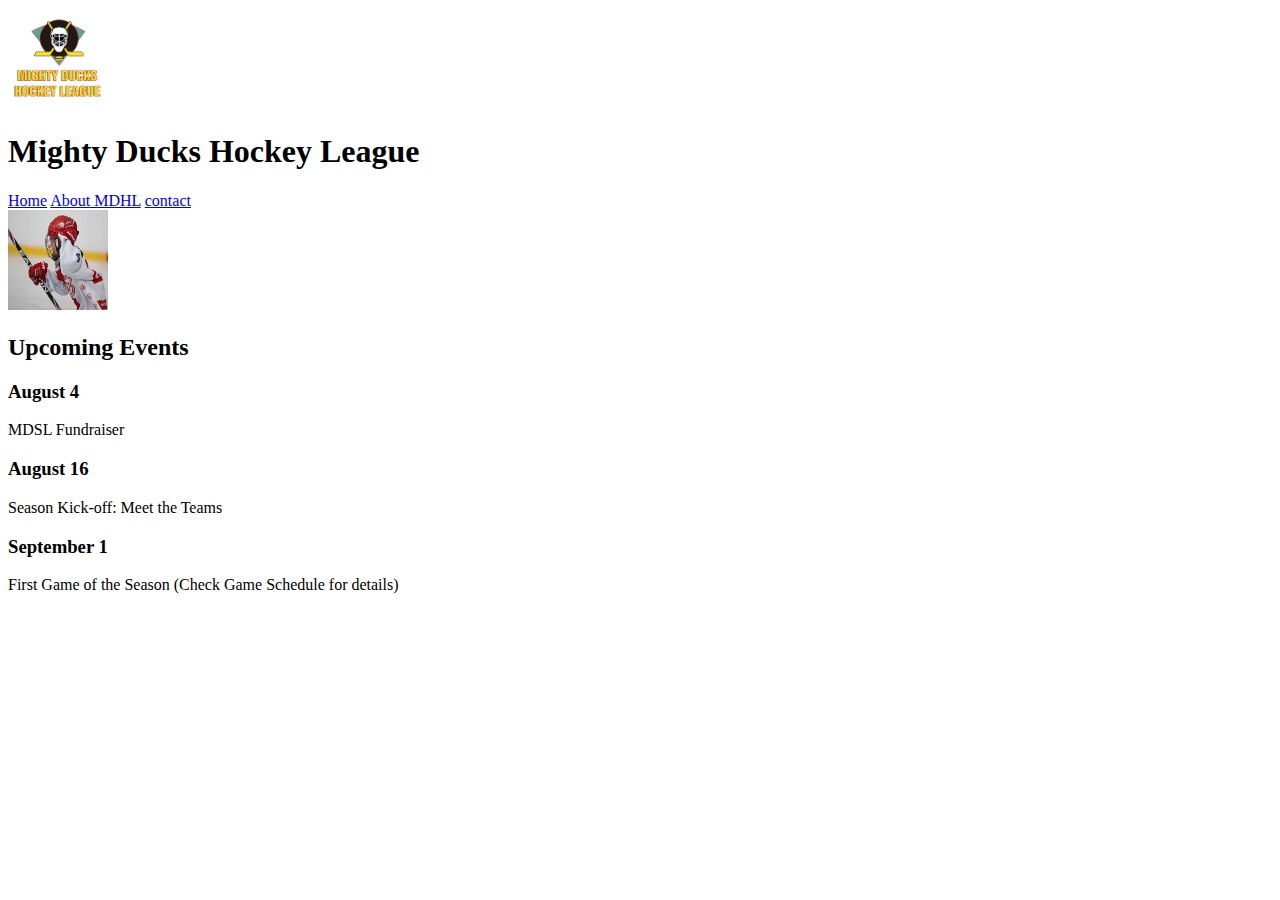
==== index.html @ 9ee8c4c8 "HockeyLeagueV1.0" ====
<!DOCTYPE html>
<html lang="en">
<head>
    <meta charset="UTF-8">
    <meta http-equiv="X-UA-Compatible" content="IE=edge">
    <meta name="viewport" content="width=device-width, initial-scale=1.0">
        <title>Mighty Ducks Hockey League</title>
</head>

<body>
    <img src="./Logo_Mighty_ducks-01.png" alt="logo" id="logo" width="100" height="100">
    <h1>Mighty Ducks Hockey League</h1>
    <div>
        <nav>
            <a href="./index.html"> Home</a>
            <a href="./aboutme.html">About MDHL</a>
            <a href="./contact.html">contact</a>
        </nav>
    </div>
    <main>
        <img src="./hockey_1.jpg" alt="img1" id="img1" width="100" height="100">
        <h2>Upcoming Events</h2>
        <h3>August 4</h3>
        <p>MDSL Fundraiser</p>
        <h3>August 16</h3>
        <p>Season Kick-off: Meet the Teams</p>
        <h3>September 1</h3>
        <p>First Game of the Season (Check Game Schedule for details)</p>
    </main>
</body>

</html>
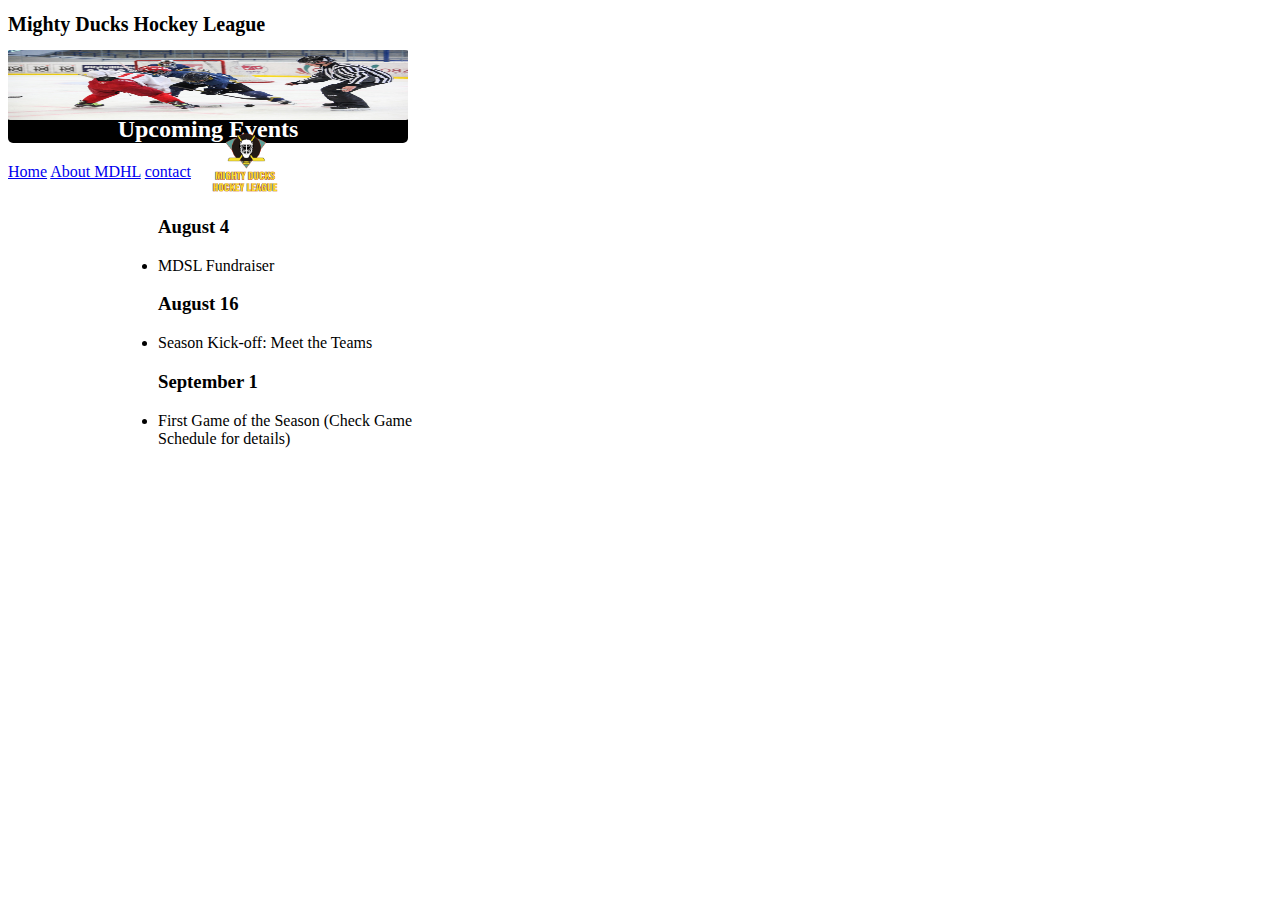
==== commit ca4e1393: "TASK 2 AVANCE MOCKUP 1" ====
--- a/index.html
+++ b/index.html
@@ -4,29 +4,30 @@
     <meta charset="UTF-8">
     <meta http-equiv="X-UA-Compatible" content="IE=edge">
     <meta name="viewport" content="width=device-width, initial-scale=1.0">
-        <title>Mighty Ducks Hockey League</title>
+    <title>Mighty Ducks Hockey League</title>
+    <link rel="stylesheet" href="./assets/styles/styles.css">  
 </head>
-
 <body>
-    <img src="./Logo_Mighty_ducks-01.png" alt="logo" id="logo" width="100" height="100">
-    <h1>Mighty Ducks Hockey League</h1>
-    <div>
+    <header>
+        <h1>Mighty Ducks Hockey League</h1>
+        <img class="img1" src="./assets/images/hockey2_1.jpg" alt="img1">
+        <img class="logo" src="./assets/images/Logo_Mighty_ducks-01.png" alt="logo-imagen">
+    </header>
+    <main>
+        <h2>Upcoming Events</h2>
         <nav>
-            <a href="./index.html"> Home</a>
-            <a href="./aboutme.html">About MDHL</a>
-            <a href="./contact.html">contact</a>
+            <a href="#" class="link"> Home</a>
+            <a href="./aboutme.html" class="link">About MDHL</a>
+            <a href="./contact.html" class="link">contact</a>
         </nav>
-    </div>
-    <main>
-        <img src="./hockey_1.jpg" alt="img1" id="img1" width="100" height="100">
-        <h2>Upcoming Events</h2>
-        <h3>August 4</h3>
-        <p>MDSL Fundraiser</p>
-        <h3>August 16</h3>
-        <p>Season Kick-off: Meet the Teams</p>
-        <h3>September 1</h3>
-        <p>First Game of the Season (Check Game Schedule for details)</p>
+            <ul>
+                <h3>August 4</h3>
+                <li>MDSL Fundraiser</li>
+                <h3>August 16</h3>
+                <li>Season Kick-off: Meet the Teams</li>
+                <h3>September 1</h3>
+                <li>First Game of the Season (Check Game Schedule for details)</li>
+            </ul>  
     </main>
 </body>
-
 </html>--- a/assets/styles/styles.css
+++ b/assets/styles/styles.css
@@ -0,0 +1,39 @@
+h1 {
+    color: black;
+    font-size: 20px;
+
+}
+
+.img1 {
+    width: 400px;
+    height: 70px;
+    position: absolute;
+    border-radius: 1%;
+}
+
+h2 {
+    background-color: black;
+    color: white;
+    border-radius: 5px;
+    width: 400px;
+    padding-top: 60px;
+    text-align: center;
+}
+
+.logo {
+    width: 75px;
+    height: 75px;
+    padding-left: 200px;
+    padding-top: 75px;
+    position: absolute;
+}
+
+main ul {
+    display: inline-block;
+    padding-left: 150px;
+}
+
+main ul {
+    text-align: left;
+    width: 300px;
+}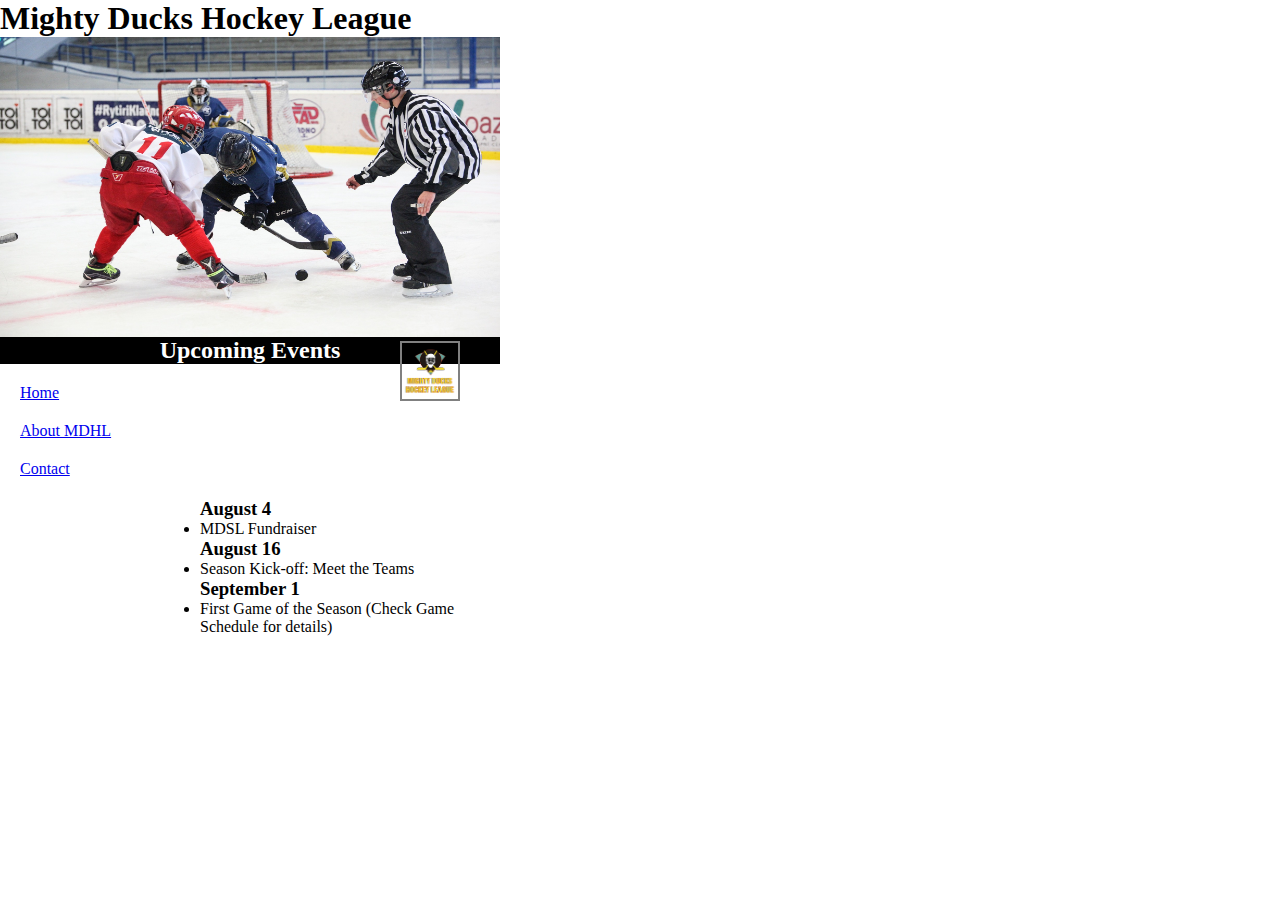
==== commit fa4ddb34: "Actualizacion task2 github" ====
--- a/index.html
+++ b/index.html
@@ -5,29 +5,29 @@
     <meta http-equiv="X-UA-Compatible" content="IE=edge">
     <meta name="viewport" content="width=device-width, initial-scale=1.0">
     <title>Mighty Ducks Hockey League</title>
-    <link rel="stylesheet" href="./assets/styles/styles.css">  
+    <link rel="stylesheet" href="./assets/styles/style.css">
 </head>
 <body>
-    <header>
-        <h1>Mighty Ducks Hockey League</h1>
-        <img class="img1" src="./assets/images/hockey2_1.jpg" alt="img1">
-        <img class="logo" src="./assets/images/Logo_Mighty_ducks-01.png" alt="logo-imagen">
-    </header>
+    <h1>Mighty Ducks Hockey League</h1>
+    <div>
+    <img class="img1" src="./assets/images/hockey2_1.jpg" alt="img1">
+    <img class="logo" src="./assets/images/Logo_Mighty_ducks-01.png" alt="imglogo">
+    </div>
     <main>
         <h2>Upcoming Events</h2>
         <nav>
-            <a href="#" class="link"> Home</a>
-            <a href="./aboutme.html" class="link">About MDHL</a>
-            <a href="./contact.html" class="link">contact</a>
+            <a href="#">Home</a>
+            <a href="./aboutme.html">About MDHL</a>
+            <a href="./contact.html">Contact</a>
         </nav>
-            <ul>
-                <h3>August 4</h3>
-                <li>MDSL Fundraiser</li>
-                <h3>August 16</h3>
-                <li>Season Kick-off: Meet the Teams</li>
-                <h3>September 1</h3>
-                <li>First Game of the Season (Check Game Schedule for details)</li>
-            </ul>  
+        <ul>
+            <h3>August 4</h3>
+            <li>MDSL Fundraiser</li>
+            <h3>August 16</h3>
+            <li>Season Kick-off: Meet the Teams</li>
+            <h3>September 1</h3>
+            <li>First Game of the Season (Check Game Schedule for details)</li>
+        </ul>  
     </main>
 </body>
 </html>--- a/assets/styles/style.css
+++ b/assets/styles/style.css
@@ -0,0 +1,47 @@
+* {
+    margin: 0;
+    padding: 0;
+    box-sizing: border-box;
+}
+
+title {
+    padding: 30px;
+}
+
+div {
+    width: 300px;
+    height: 300px;
+}
+
+.img1 {
+    width: 500px;
+    position: relative;
+    height: 300px;
+}
+
+.logo {
+    width: 60px;
+    height: 60px;
+    position: relative;
+    left: 400px;
+    border: 2px solid gray;
+}
+
+h2 {
+    background-color: black;
+    text-align: center;
+    color: white;
+    width: 500px;
+}
+
+a {
+    display: block;
+    margin: 20px;
+    width: 100px;
+}
+
+ul {
+    display: inline-block;
+    padding-left: 200px;
+    width: 500px;
+}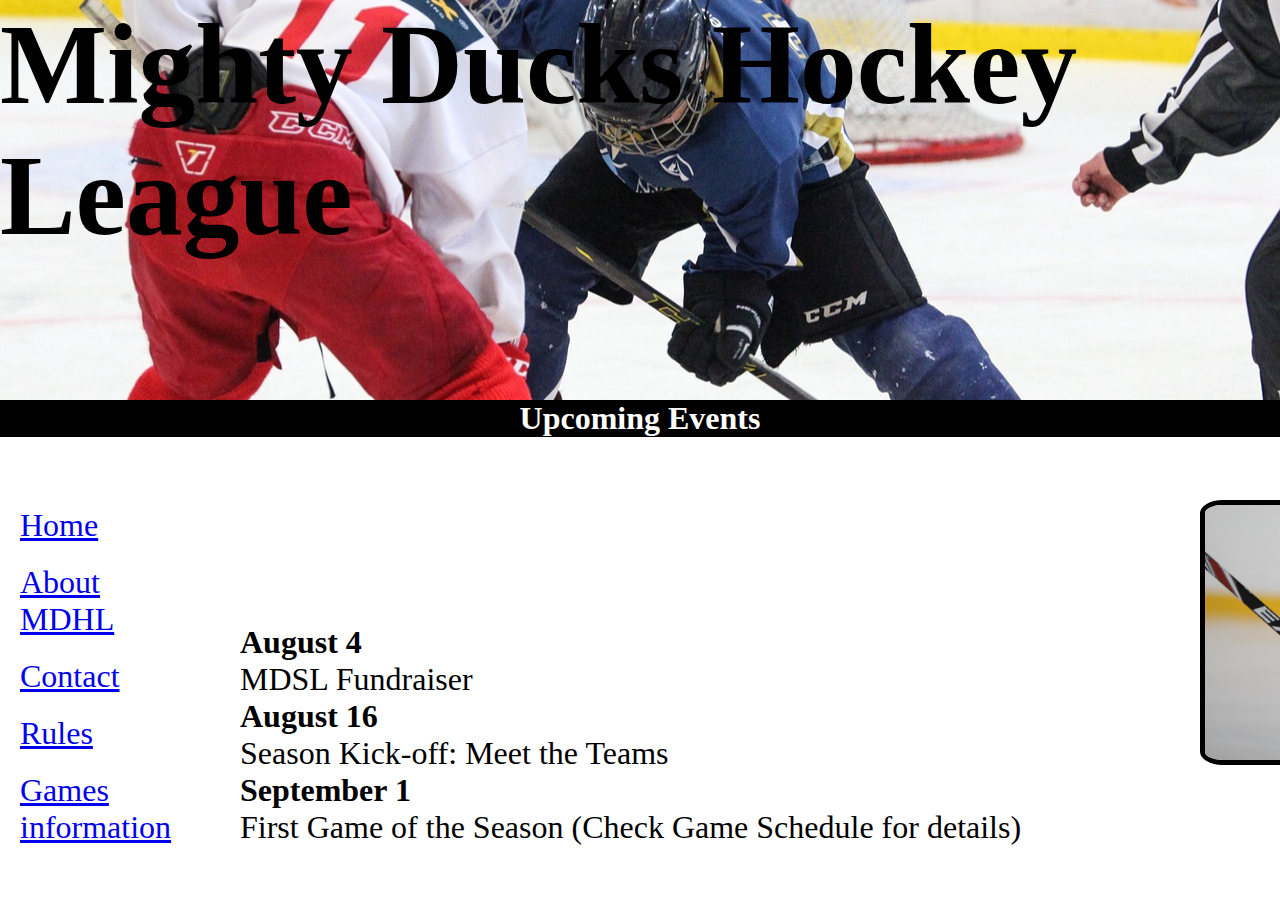
==== commit f5b21693: "MDHL TASK 3 V01" ====
--- a/index.html
+++ b/index.html
@@ -5,29 +5,34 @@
     <meta http-equiv="X-UA-Compatible" content="IE=edge">
     <meta name="viewport" content="width=device-width, initial-scale=1.0">
     <title>Mighty Ducks Hockey League</title>
-    <link rel="stylesheet" href="./assets/styles/style.css">
+    <link rel="stylesheet" href="./styles/style.css">
+    <link rel="shortcut icon" href="./assets/images/Logo_Mighty_ducks-01.ico" type="image/x-icon">
 </head>
 <body>
-    <h1>Mighty Ducks Hockey League</h1>
-    <div>
-    <img class="img1" src="./assets/images/hockey2_1.jpg" alt="img1">
+    <header>
+    <div class="banner">
+        <h1>Mighty Ducks Hockey League</h1>
     <img class="logo" src="./assets/images/Logo_Mighty_ducks-01.png" alt="imglogo">
     </div>
+    </header>
     <main>
         <h2>Upcoming Events</h2>
+        <img class="mainimg" src="./assets/images/hockey_1.jpg" alt="img1">
         <nav>
             <a href="#">Home</a>
             <a href="./aboutme.html">About MDHL</a>
             <a href="./contact.html">Contact</a>
+            <a href="./rules.html">Rules</a>
+            <a href="./gameinfo.html">Games information</a>
         </nav>
-        <ul>
+        <article>
             <h3>August 4</h3>
-            <li>MDSL Fundraiser</li>
+            <p>MDSL Fundraiser</p>
             <h3>August 16</h3>
-            <li>Season Kick-off: Meet the Teams</li>
+            <p>Season Kick-off: Meet the Teams</p>
             <h3>September 1</h3>
-            <li>First Game of the Season (Check Game Schedule for details)</li>
-        </ul>  
+            <p>First Game of the Season (Check Game Schedule for details)</p>
+        </article>
     </main>
 </body>
 </html>--- a/styles/style.css
+++ b/styles/style.css
@@ -0,0 +1,150 @@
+* {
+    margin: 0;
+    padding: 0;
+    box-sizing: border-box;
+    font-size: xx-large;
+}
+
+h1 {
+    font-size: 3cm;
+    font-family: 'Times New Roman', Times, serif;
+}
+
+body {
+    width: 100vw;
+    height: 100vh;
+    background-image: url("https://w7.pngwing.com/pngs/514/837/png-transparent-anaheim-ducks-national-hockey-league-2007-stanley-cup-finals-los-angeles-kings-mighty-ducks-white-carnivoran-paw.png");
+    background-repeat: repeat;
+}
+
+title {
+    padding: 30px;
+}
+
+.img1 {
+    display: block;
+    position: relative;
+    height: 300px;
+}
+
+.logo {
+    width: 120px;
+    height: 120px;
+    position: absolute;
+    left: 1500px;
+    top: 350px;
+    border: 2px solid gray;
+    background-color: gray;
+    border-radius: 10%;
+}
+
+h2 {
+    background-color: black;
+    text-align: center;
+    color: white;
+}
+
+a {
+    display: block;
+    margin: 20px;
+    width: 100px;
+}
+
+article {
+    display: inline-block;
+    padding: 1rem;
+    font-size: 0.5cm;
+    padding-top: 50px;
+    width: 1000px;
+}
+
+.mainimg {
+    display: block;
+    width: 450px;
+    position: relative;
+    height: 265px;
+    border: 5px solid black;
+    border-radius: 5%;
+    position: absolute;
+    left: 1200px;
+    top: 500px;
+}
+
+.banner {
+    width: 100%;
+    height: 400px;
+    background-image: url(../assets/images/hockey2_1.jpg);
+    background-position: 40%;
+}
+
+nav {
+    display: block;
+    width: 200px;
+    font-size: 0.5cm;
+    padding-top: 50px;
+}
+
+nav, article, .mainimg {
+    display: inline-block;
+}
+
+.reglas {
+    margin: 1rem;
+    width: 1200px;
+    position: absolute;
+    left: 50px;
+}
+
+.coordinatorcontact {
+    display: flex;
+    justify-content: space-evenly;
+    margin-top: 5cm;
+}
+
+.negrita {
+    font-weight: bold;
+}
+
+.coachpower {
+    list-style-position: inside;
+    list-style-type: circle;
+}
+
+.minorfields {
+    list-style-type: lower-latin;
+}
+
+table {
+    background-color: beige;
+    height: 20vh;
+    width: 25rem;
+    border-spacing: 5px;
+    border-collapse: collapse;
+    text-align: center;
+}
+
+table, th, td {
+    border: 5p solid;
+}
+
+.gametable {
+    position: absolute;
+    left: 250px;
+    top: 575px;
+}
+
+.rulesarticle {
+    position: absolute;
+    top: 500px;
+}
+
+.schedule {
+    position: absolute;
+    top: 450px;
+}
+
+.footerdiv {
+    display: inline;
+    position: absolute;
+    top: 1000px;
+}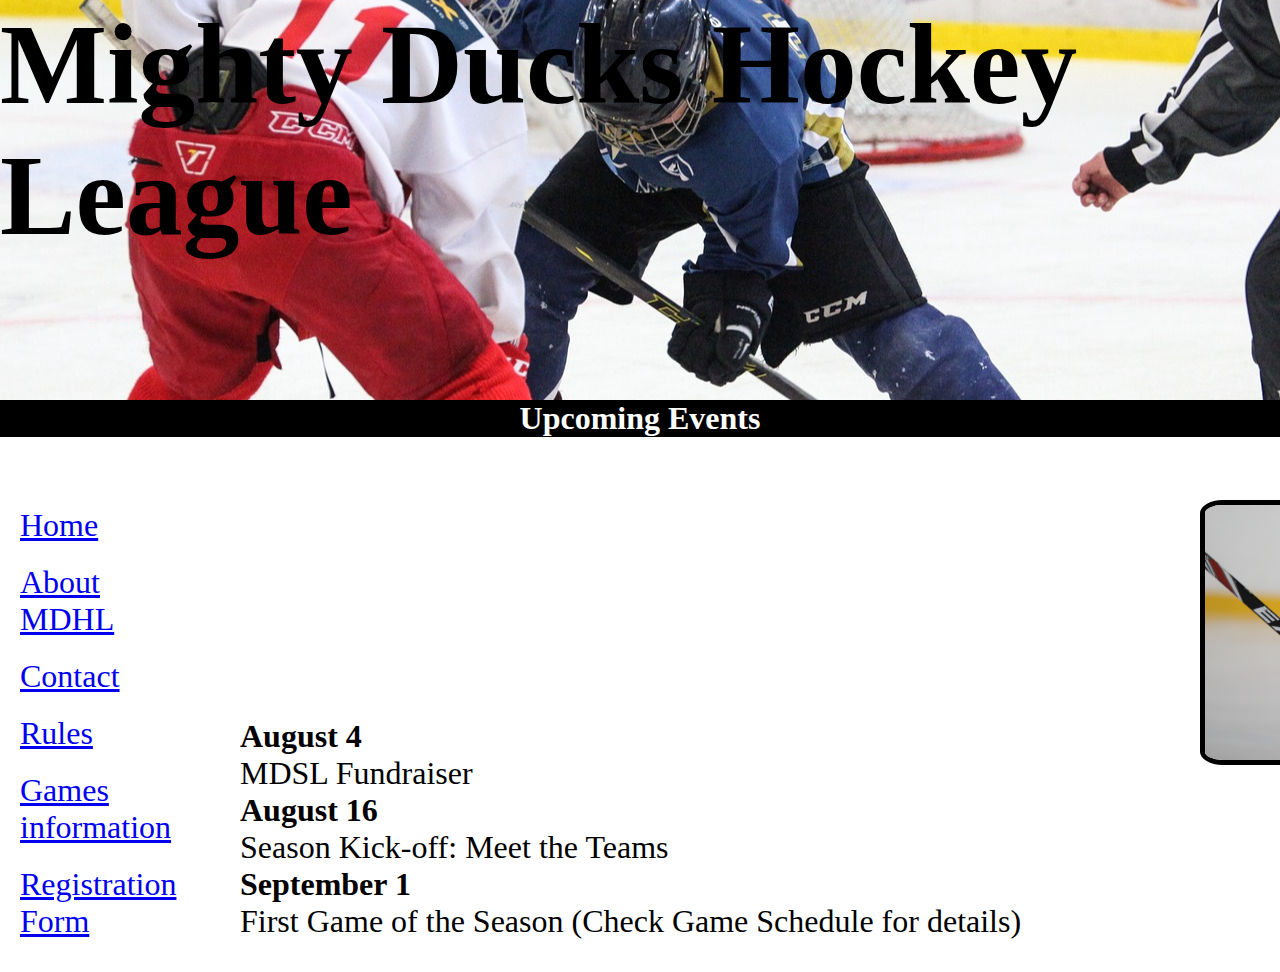
==== commit 69b3bde9: "1er commit task4" ====
--- a/index.html
+++ b/index.html
@@ -24,6 +24,7 @@
             <a href="./contact.html">Contact</a>
             <a href="./rules.html">Rules</a>
             <a href="./gameinfo.html">Games information</a>
+            <a href="./registration.html">Registration Form</a>
         </nav>
         <article>
             <h3>August 4</h3>
--- a/styles/style.css
+++ b/styles/style.css
@@ -146,5 +146,34 @@
 .footerdiv {
     display: inline;
     position: absolute;
-    top: 1000px;
-}+    top: 1200px;
+}
+
+.maps {
+    display: inline-block; width: 33%;
+    margin-top: 70%;
+}
+
+.permission {
+    font-weight: bold;
+    display: inline-block;
+}
+
+.signature {
+    width: 800px;
+}
+
+.pinfo {
+    width: 200px;
+}
+
+.signature, .pinfo, form {
+    margin: auto;
+}
+
+form{
+    width: 700px;
+}
+
+
+/** MEDIA QUERIES **/